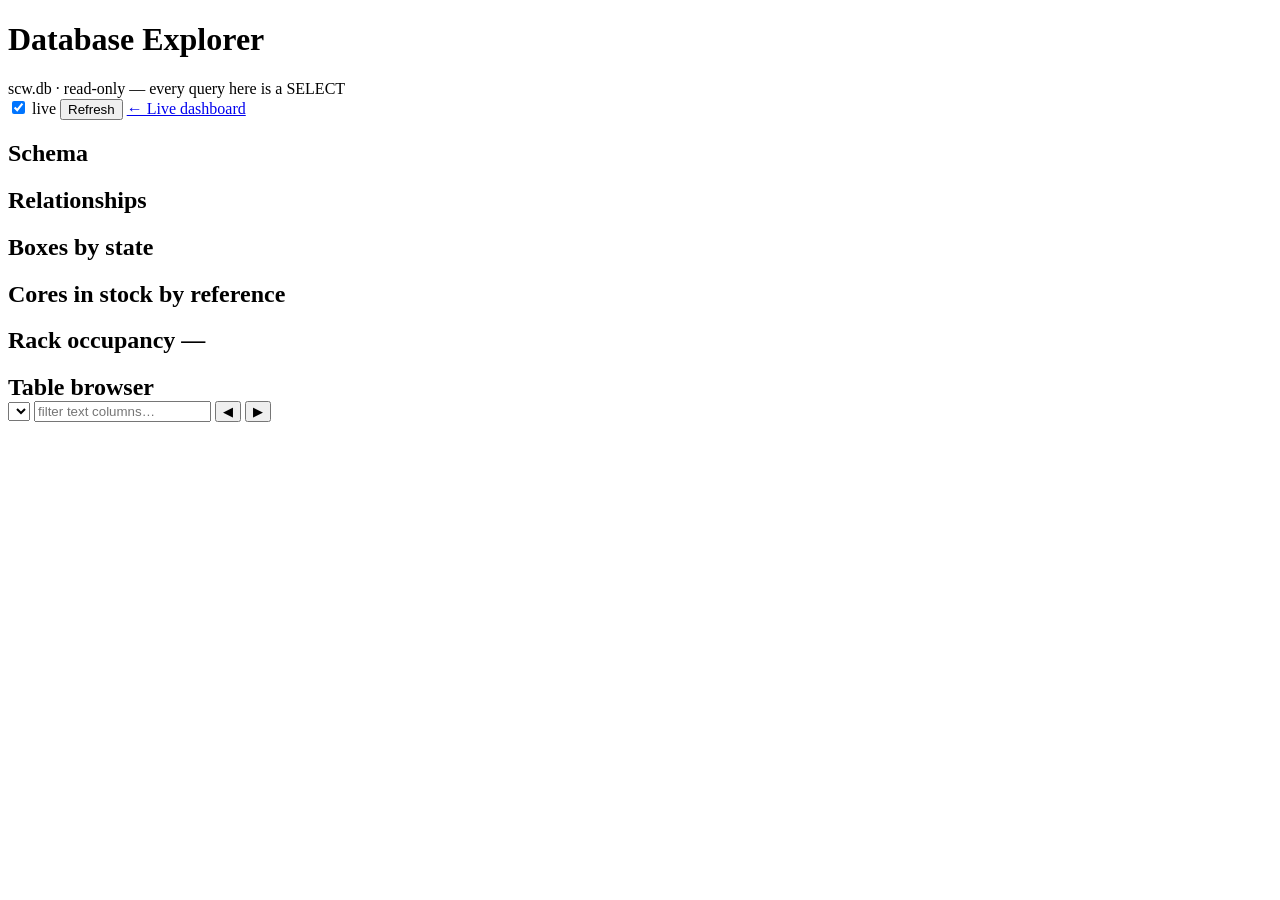
==== dashboard/db.html @ 9d7740cf "Baseline: pre-hardening snapshot of Smart Core Warehouse Recorded before implementing the database/b" ====
<!doctype html>
<html lang="en">
<head>
<meta charset="utf-8">
<meta name="viewport" content="width=device-width,initial-scale=1">
<title>Smart Core Warehouse — Database Explorer</title>
<link rel="stylesheet" href="/static/style.css">
<link rel="stylesheet" href="/static/db.css">
</head>
<body>
<div id="dbapp">

  <div id="dbtop">
    <div>
      <h1>Database Explorer</h1>
      <div class="sub">scw.db · read-only — every query here is a SELECT</div>
    </div>
    <div class="spacer"></div>
    <label class="livewrap"><input type="checkbox" id="live" checked> live</label>
    <button class="ghost" id="btn-refresh">Refresh</button>
    <a class="ghost linkbtn" href="/">← Live dashboard</a>
  </div>

  <div id="dbbody">

    <section class="kpis" id="kpis"></section>

    <div class="cols2">
      <section class="card">
        <h2>Schema</h2>
        <div id="erd"></div>
      </section>
      <section class="card">
        <h2>Relationships</h2>
        <div id="rels"></div>
      </section>
    </div>

    <div class="cols2">
      <section class="card">
        <h2>Boxes by state</h2>
        <div id="chartState" class="chart"></div>
      </section>
      <section class="card">
        <h2>Cores in stock by reference</h2>
        <div id="chartRef" class="chart"></div>
      </section>
    </div>

    <section class="card">
      <h2>Rack occupancy — <span id="gridSub" class="muted"></span></h2>
      <div id="gridLegend" class="legend"></div>
      <div id="rackgrid"></div>
    </section>

    <section class="card">
      <div class="tblhead">
        <h2 style="margin:0">Table browser</h2>
        <select id="tbl"></select>
        <input type="text" id="q" placeholder="filter text columns…">
        <span class="spacer"></span>
        <span class="muted" id="tblcount"></span>
        <button class="ghost" id="prev">◀</button>
        <button class="ghost" id="next">▶</button>
      </div>
      <div id="tblwrap"><table id="datatable"><thead></thead><tbody></tbody></table></div>
    </section>

  </div>

  <div id="tooltip" hidden></div>
</div>
<script src="/static/db.js"></script>
</body>
</html>
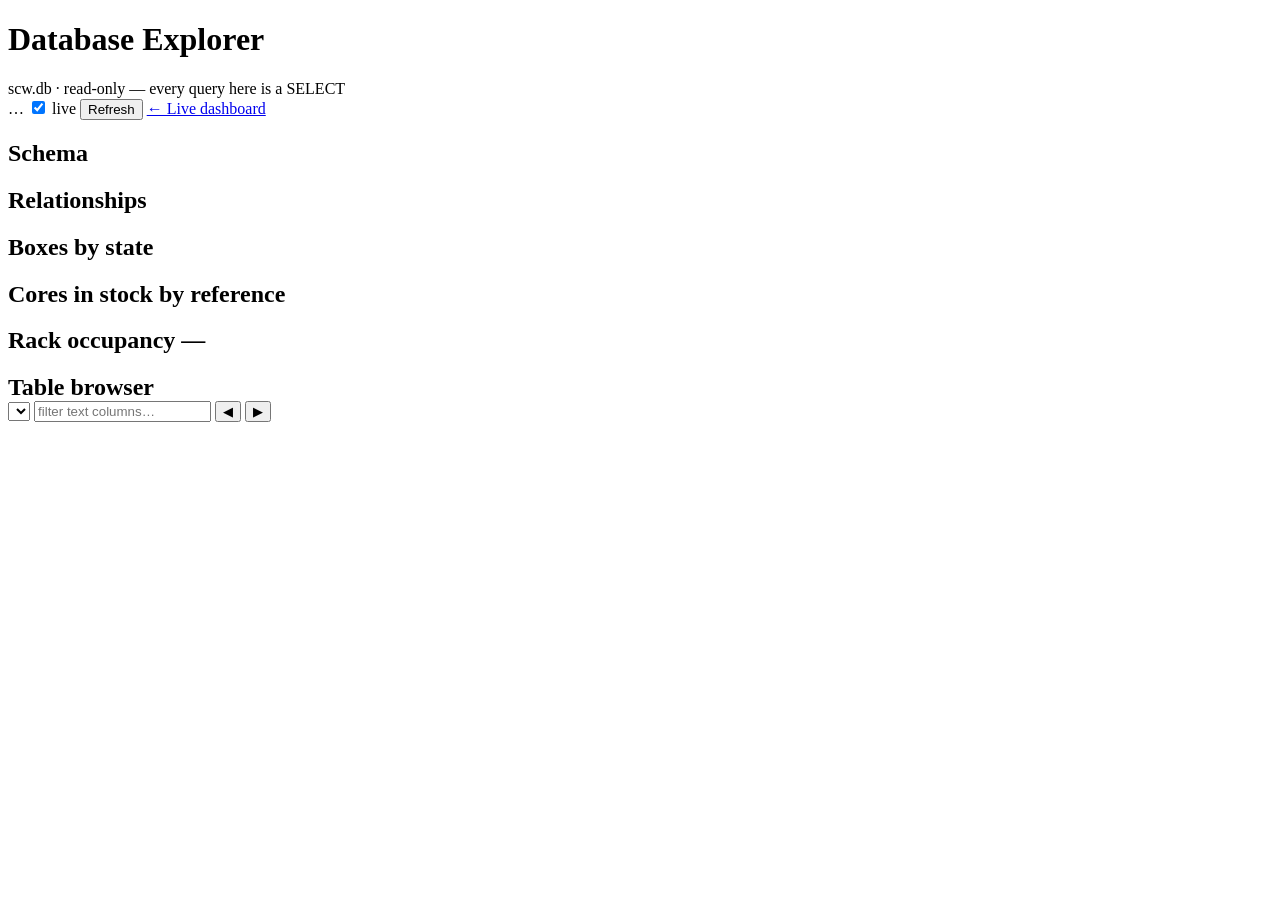
==== commit 736568ce: "dashboard: DB Explorer consistency badge + box trace view (P9 UI half) db.html: - New #consistency-b" ====
--- a/dashboard/db.html
+++ b/dashboard/db.html
@@ -16,6 +16,7 @@
       <div class="sub">scw.db · read-only — every query here is a SELECT</div>
     </div>
     <div class="spacer"></div>
+    <span class="pill" id="consistency-badge" title="backend/consistency.py — PASS/WARN/FAIL over 22 checks">…</span>
     <label class="livewrap"><input type="checkbox" id="live" checked> live</label>
     <button class="ghost" id="btn-refresh">Refresh</button>
     <a class="ghost linkbtn" href="/">← Live dashboard</a>
@@ -24,6 +25,20 @@
   <div id="dbbody">
 
     <section class="kpis" id="kpis"></section>
+
+    <section class="card" id="consistency-card" hidden>
+      <h2>Consistency check — <span id="consistency-sub" class="muted"></span></h2>
+      <div id="consistency-list"></div>
+    </section>
+
+    <section class="card" id="boxtrace-card" hidden>
+      <div class="tblhead">
+        <h2 style="margin:0">Box trace — <span id="boxtrace-title" class="muted"></span></h2>
+        <span class="spacer"></span>
+        <button class="ghost" id="boxtrace-close">Close</button>
+      </div>
+      <div id="boxtrace-body"></div>
+    </section>
 
     <div class="cols2">
       <section class="card">
